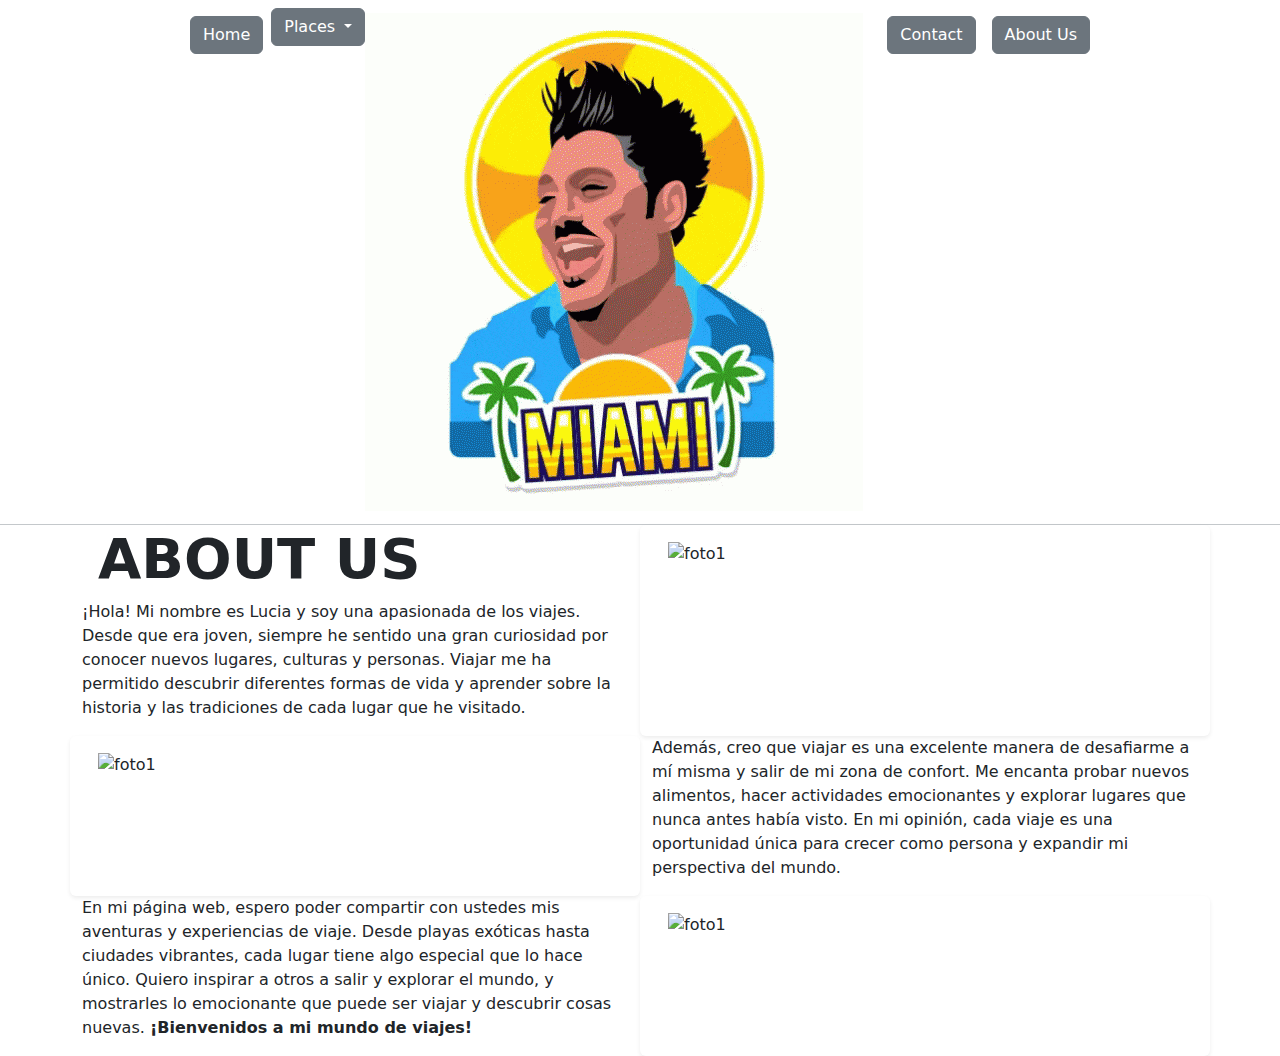
==== pages/aboutus.html @ e2e7c933 "cambio about us" ====
<!DOCTYPE html>
<html lang="en">
<head>
    <meta charset="UTF-8">
    <meta http-equiv="X-UA-Compatible" content="IE=edge">
    <meta name="viewport" content="width=device-width, initial-scale=1.0">
    <link rel="stylesheet" href="https://cdn.jsdelivr.net/npm/bootstrap@5.3.0-alpha3/dist/css/bootstrap.min.css">
    <link rel="stylesheet" href="../style.css">
    <title>About Us</title>
</head>
<body>
    <header class="container-fluid border-bottom border-secondary-subtle">
        <nav class="navbar navbar-expand-lg">
            <div class="container-fluid">
              <a class="navbar-brand d-lg-none" href="../index.html">
                <img src="../assets/giftforttgif.gif" alt="">
              </a>
              <button class="navbar-toggler" type="button" data-bs-toggle="collapse" data-bs-target="#navbarNav" aria-controls="navbarNav" aria-expanded="false" aria-label="Toggle navigation">
                <span class="navbar-toggler-icon"></span>
              </button>
              <div class="collapse navbar-collapse" id="navbarNav">
                <ul class="navbar-nav mx-auto">
                  <li class="nav-item">
                    <a class="nav-link active" aria-current="page" href="../index.html">
                        <button type="button" class="btn btn-secondary">Home</button>
                    </a>
                  </li>
                  <div class="dropdown">
                    <button class="btn btn-secondary dropdown-toggle" type="button" data-bs-toggle="dropdown" aria-expanded="false">
                      Places
                    </button>
                    <ul class="dropdown-menu btn btn-light">
                      <li><a class="dropdown-item" href="./miami.html">Miami</a></li>
                      <li><a class="dropdown-item" href="./nyc.html">NYC</a></li>
                      <li><a class="dropdown-item" href="./orlando.html">Orlando</a></li>
                      <li><a class="dropdown-item" href="./cancun.html">Cancun</a></li>
                    </ul>
                  </div>
                  <a class="navbar-brand d-none d-lg-block" href="../index.html">
                    <img src="../assets/giftforttgif.gif" alt="">
                  </a>
                  <li class="nav-item">
                    <a class="nav-link" href="./contacto.html">
                        <button type="button" class="btn btn-secondary">Contact</button>
                    </a>
                  </li>
                  <li class="nav-item">
                    <a class="nav-link" href="./aboutus.html">
                        <button type="button" class="btn btn-secondary">About Us</button>
                    </a>
                  </li>
                </ul>
              </div>
            </div>
          </nav>
    </header>
    <main>
        <section class="container">

            <div class="row">
                <div class="col-12 col-lg-6 shadow-sm p-3 mb-25 rounded">
                    <img src="../assets/nyc.aboutus.jpg" alt="foto1" class="w-100 container">
                </div>
                <div class="col-12 col-lg-6 order-lg-first d-flex flex-column justify-content-center">
                    <h1 class="text-center text-lg-start fw-bold display-4 ps-3 w-100">ABOUT US</h1>
                    <p class="text-center text-lg-start">¡Hola! Mi nombre es Lucia y soy una apasionada de los viajes. Desde que era joven, siempre he sentido una gran curiosidad por conocer nuevos lugares, culturas y personas. Viajar me ha permitido descubrir diferentes formas de vida y aprender sobre la historia y las tradiciones de cada lugar que he visitado.</p>
                </div>


            </div>
            <div class="row">
                <div class="col-12 col-lg-6 order-lg-first shadow-sm p-3 mb-25 rounded">
                    <img src="../assets/mickey.aboutus.jpg" alt="foto1" class="w-100 container">
                </div>
                <div class="col-12 col-lg-6 d-flex flex-column justify-content-center">
                    <p class="text-center text-lg-start">Además, creo que viajar es una excelente manera de desafiarme a mí misma y salir de mi zona de confort. Me encanta probar nuevos alimentos, hacer actividades emocionantes y explorar lugares que nunca antes había visto. En mi opinión, cada viaje es una oportunidad única para crecer como persona y expandir mi perspectiva del mundo.</p>
                </div>
                

            </div>
            <div class="row">
                <div class="col-12 col-lg-6 shadow-sm p-3 mb-25 rounded">
                    <img src="../assets/miamiaboutus.png" alt="foto1" class="w-100 container">
                </div>
                <div class="col-12 col-lg-6 order-lg-first d-flex flex-column justify-content-center">
                    <p class="text-center text-lg-start">En mi página web, espero poder compartir con ustedes mis aventuras y experiencias de viaje. Desde playas exóticas hasta ciudades vibrantes, cada lugar tiene algo especial que lo hace único. Quiero inspirar a otros a salir y explorar el mundo, y mostrarles lo emocionante que puede ser viajar y descubrir cosas nuevas.

                       <strong>
                        ¡Bienvenidos a mi mundo de viajes!</strong> </p>
                </div>
                

            </div>

            

        </section>
        
    </main>
    
<script src="https://cdn.jsdelivr.net/npm/bootstrap@5.3.0-alpha3/dist/js/bootstrap.bundle.min.js"></script>
</body>
</html>
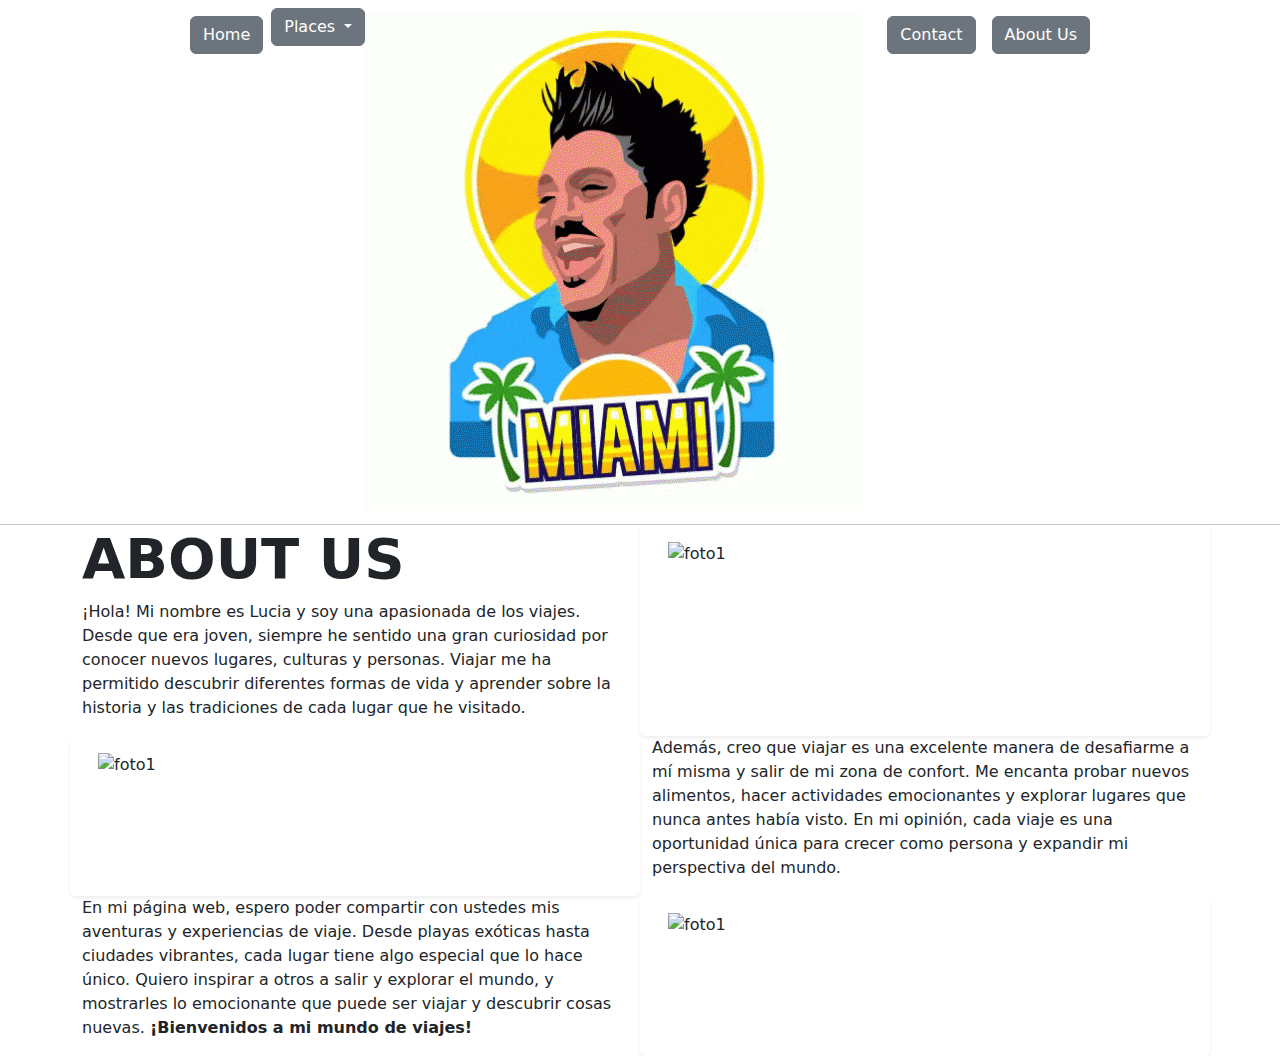
==== commit 51397cb3: "cambio final about us" ====
--- a/pages/aboutus.html
+++ b/pages/aboutus.html
@@ -62,7 +62,7 @@
                     <img src="../assets/nyc.aboutus.jpg" alt="foto1" class="w-100 container">
                 </div>
                 <div class="col-12 col-lg-6 order-lg-first d-flex flex-column justify-content-center">
-                    <h1 class="text-center text-lg-start fw-bold display-4 ps-3 w-100">ABOUT US</h1>
+                    <h1 class="text-center text-lg-start fw-bold display-4 w-100">ABOUT US</h1>
                     <p class="text-center text-lg-start">¡Hola! Mi nombre es Lucia y soy una apasionada de los viajes. Desde que era joven, siempre he sentido una gran curiosidad por conocer nuevos lugares, culturas y personas. Viajar me ha permitido descubrir diferentes formas de vida y aprender sobre la historia y las tradiciones de cada lugar que he visitado.</p>
                 </div>
 
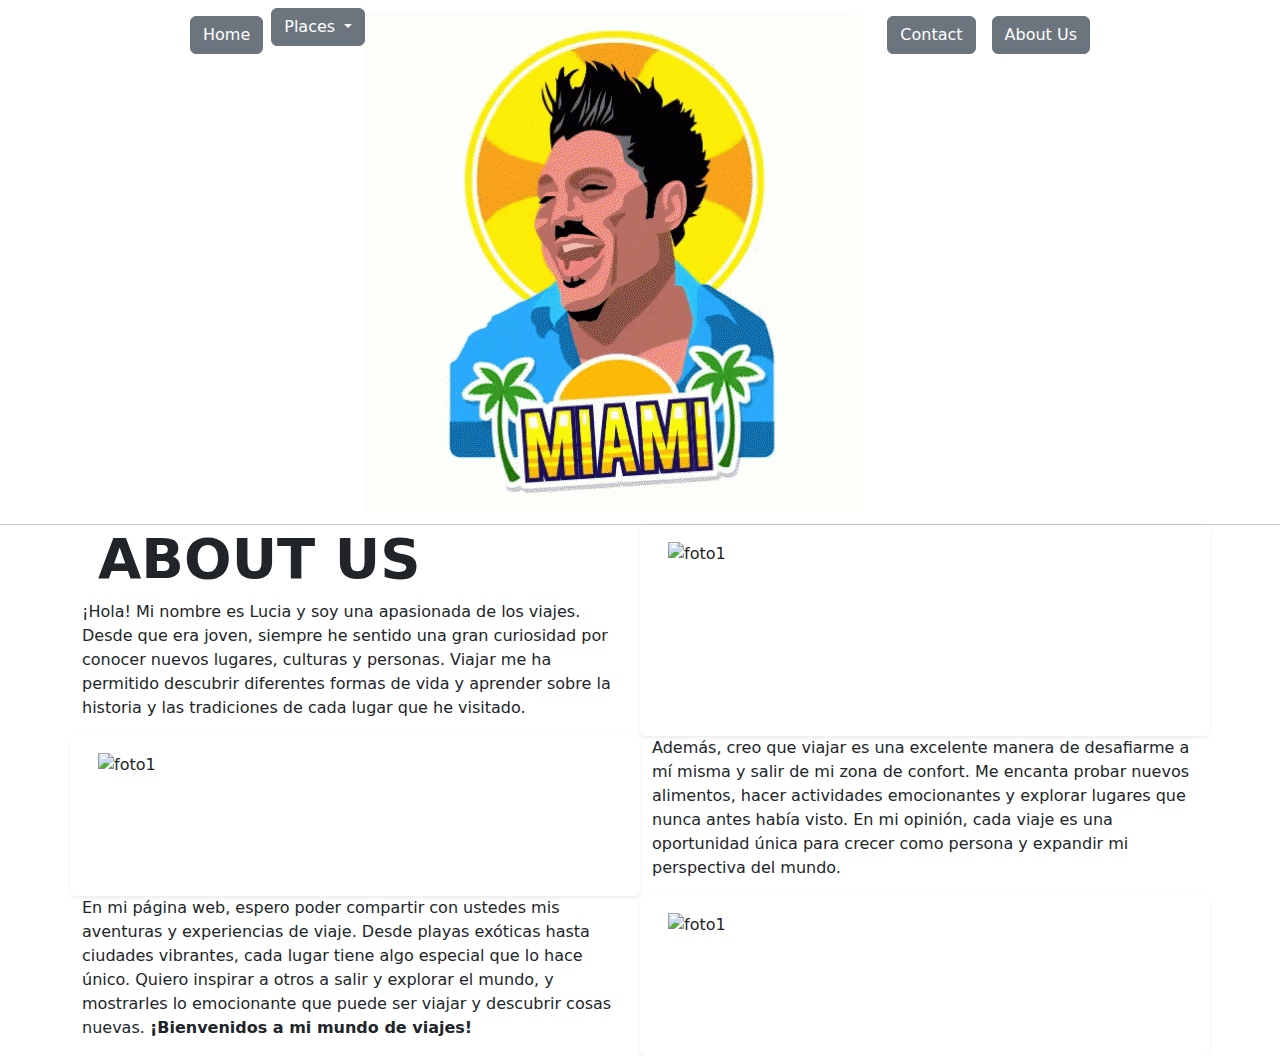
==== commit 0d64b402: "cambio about us padding" ====
--- a/pages/aboutus.html
+++ b/pages/aboutus.html
@@ -62,7 +62,7 @@
                     <img src="../assets/nyc.aboutus.jpg" alt="foto1" class="w-100 container">
                 </div>
                 <div class="col-12 col-lg-6 order-lg-first d-flex flex-column justify-content-center">
-                    <h1 class="text-center text-lg-start fw-bold display-4 w-100">ABOUT US</h1>
+                    <h1 class="text-center text-lg-start fw-bold display-4 ps-0 ps-lg-3 w-100">ABOUT US</h1>
                     <p class="text-center text-lg-start">¡Hola! Mi nombre es Lucia y soy una apasionada de los viajes. Desde que era joven, siempre he sentido una gran curiosidad por conocer nuevos lugares, culturas y personas. Viajar me ha permitido descubrir diferentes formas de vida y aprender sobre la historia y las tradiciones de cada lugar que he visitado.</p>
                 </div>
 
